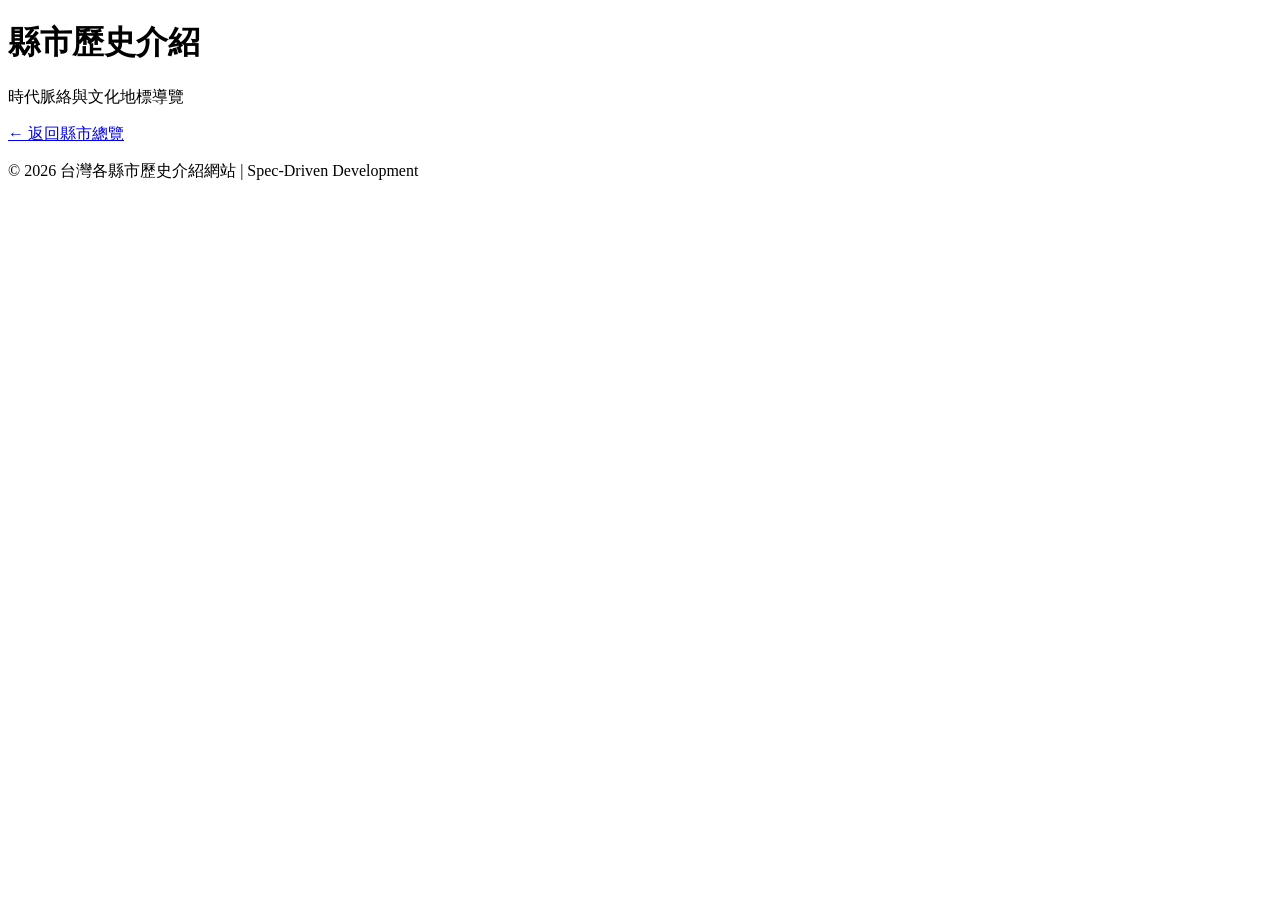
==== Taiwan-history/city.html @ e15242fa "Add files via upload" ====
<!DOCTYPE html>
<html lang="zh-Hant">
<head>
  <meta charset="UTF-8">
  <meta name="viewport" content="width=device-width, initial-scale=1.0">
  <title>縣市歷史詳情 - 台灣各縣市歷史介紹網站</title>
  <link rel="stylesheet" href="./css/style.css">
  <link href="https://fonts.googleapis.com/css2?family=Noto+Sans+TC:wght@400;500;700&family=Noto+Serif+TC:wght@600;700&display=swap" rel="stylesheet">
</head>
<body>
  <header>
    <h1 id="pageTitle">縣市歷史介紹</h1>
    <p id="pageSubtitle">時代脈絡與文化地標導覽</p>
  </header>

  <main class="container">
    <a href="index.html" class="back-link">&larr; 返回縣市總覽</a>

    <div id="cityContent">
      <!-- 動態載入詳細內容 -->
    </div>
  </main>

  <footer>
    <p>&copy; 2026 台灣各縣市歷史介紹網站 | Spec-Driven Development</p>
  </footer>

  <script src="./js/cities-data.js"></script>
  <script src="./js/app.js"></script>
</body>
</html>
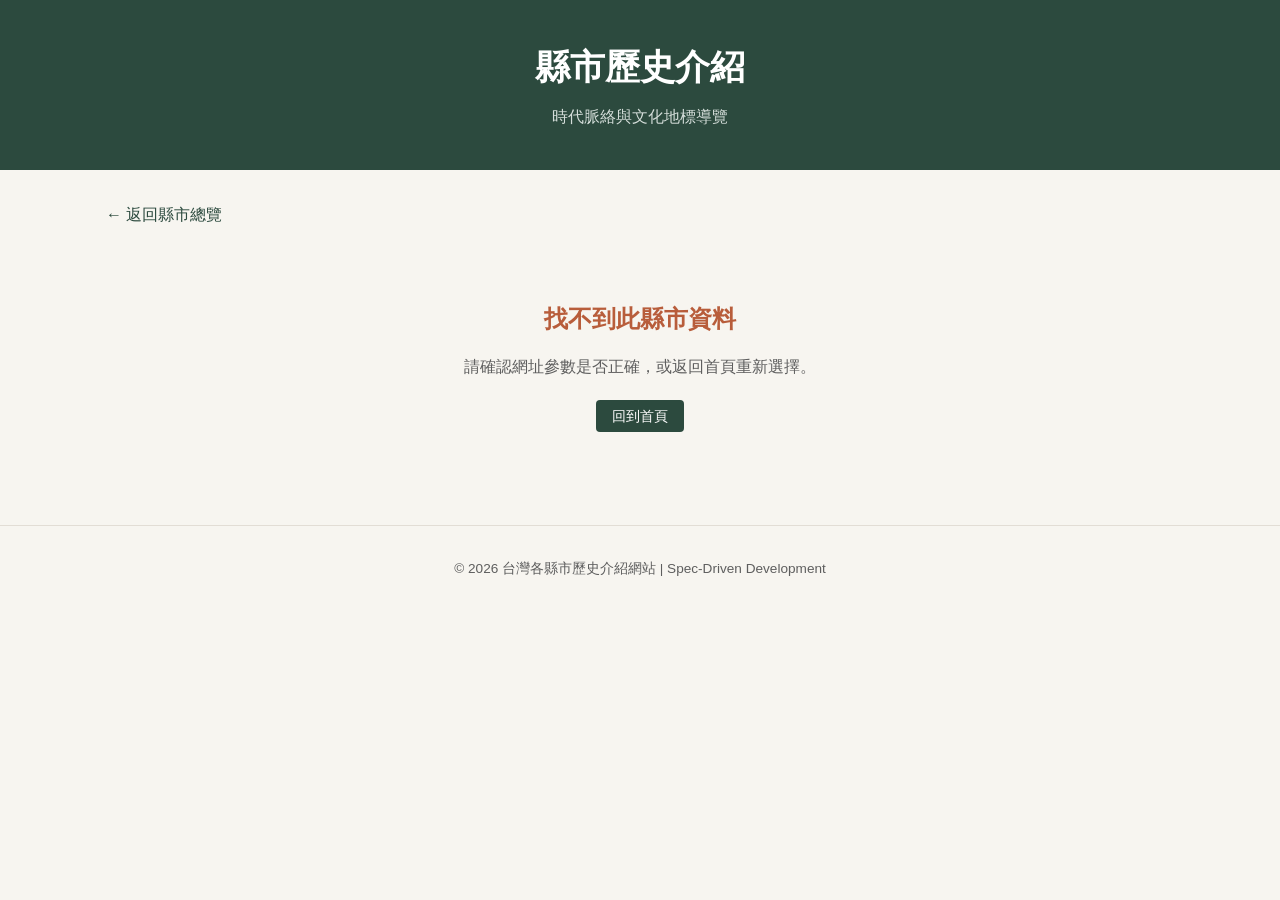
==== commit de011a4f: "Update city.html" ====
--- a/Taiwan-history/city.html
+++ b/Taiwan-history/city.html
@@ -4,7 +4,7 @@
   <meta charset="UTF-8">
   <meta name="viewport" content="width=device-width, initial-scale=1.0">
   <title>縣市歷史詳情 - 台灣各縣市歷史介紹網站</title>
-  <link rel="stylesheet" href="./css/style.css">
+  <link rel="stylesheet" href="./CSS/style.css">
   <link href="https://fonts.googleapis.com/css2?family=Noto+Sans+TC:wght@400;500;700&family=Noto+Serif+TC:wght@600;700&display=swap" rel="stylesheet">
 </head>
 <body>
@@ -25,7 +25,7 @@
     <p>&copy; 2026 台灣各縣市歷史介紹網站 | Spec-Driven Development</p>
   </footer>
 
-  <script src="./js/cities-data.js"></script>
-  <script src="./js/app.js"></script>
+  <script src="./JS/cities-data.js"></script>
+  <script src="./JS/app.js"></script>
 </body>
-</html>+</html>
--- a/Taiwan-history/CSS/style.css
+++ b/Taiwan-history/CSS/style.css
@@ -0,0 +1,208 @@
+:root {
+  --bg-main: #F7F5F0;
+  --bg-card: #FFFFFF;
+  --primary: #2C4A3E;
+  --accent: #B85D3B;
+  --text-main: #2B2B2B;
+  --text-muted: #5E5E5E;
+  --border-color: #E2DDD5;
+}
+
+* {
+  box-sizing: border-box;
+  margin: 0;
+  padding: 0;
+}
+
+body {
+  font-family: 'Noto Sans TC', sans-serif, system-ui;
+  background-color: var(--bg-main);
+  color: var(--text-main);
+  line-height: 1.6;
+}
+
+header {
+  background-color: var(--primary);
+  color: white;
+  padding: 2.5rem 1rem;
+  text-align: center;
+}
+
+header h1 {
+  font-family: 'Noto Serif TC', serif;
+  font-size: 2.2rem;
+  margin-bottom: 0.5rem;
+}
+
+header p {
+  color: #D4DDD9;
+  font-size: 1rem;
+}
+
+.container {
+  max-width: 1100px;
+  margin: 2rem auto;
+  padding: 0 1rem;
+}
+
+.filter-group {
+  display: flex;
+  gap: 0.5rem;
+  flex-wrap: wrap;
+  margin-bottom: 2rem;
+  justify-content: center;
+}
+
+.filter-btn {
+  background-color: var(--bg-card);
+  border: 1px solid var(--border-color);
+  padding: 0.5rem 1.2rem;
+  border-radius: 20px;
+  cursor: pointer;
+  font-size: 0.95rem;
+  color: var(--text-main);
+  transition: all 0.2s;
+}
+
+.filter-btn:hover, .filter-btn.active {
+  background-color: var(--primary);
+  color: white;
+  border-color: var(--primary);
+}
+
+.city-grid {
+  display: grid;
+  grid-template-columns: repeat(auto-fill, minmax(300px, 1fr));
+  gap: 1.5rem;
+}
+
+.city-card {
+  background-color: var(--bg-card);
+  border-radius: 8px;
+  border: 1px solid var(--border-color);
+  padding: 1.5rem;
+  box-shadow: 0 2px 8px rgba(0,0,0,0.04);
+  transition: transform 0.2s, box-shadow 0.2s;
+  display: flex;
+  flex-direction: column;
+  justify-content: space-between;
+}
+
+.city-card:hover {
+  transform: translateY(-3px);
+  box-shadow: 0 6px 16px rgba(0,0,0,0.08);
+}
+
+.city-header {
+  display: flex;
+  justify-content: space-between;
+  align-items: baseline;
+  margin-bottom: 0.75rem;
+}
+
+.city-card h3 {
+  font-family: 'Noto Serif TC', serif;
+  font-size: 1.5rem;
+  color: var(--primary);
+}
+
+.region-badge {
+  background-color: #E8EDE9;
+  color: var(--primary);
+  font-size: 0.8rem;
+  padding: 0.2rem 0.6rem;
+  border-radius: 4px;
+  font-weight: 500;
+}
+
+.era-tag {
+  font-size: 0.85rem;
+  color: var(--accent);
+  font-weight: bold;
+  margin-bottom: 0.75rem;
+}
+
+.city-card p {
+  color: var(--text-muted);
+  font-size: 0.95rem;
+  margin-bottom: 1.2rem;
+  display: -webkit-box;
+  -webkit-line-clamp: 3;
+  -webkit-box-orient: vertical;
+  overflow: hidden;
+}
+
+.detail-btn {
+  align-self: flex-start;
+  text-decoration: none;
+  color: white;
+  background-color: var(--primary);
+  padding: 0.5rem 1rem;
+  border-radius: 4px;
+  font-size: 0.9rem;
+  transition: background-color 0.2s;
+}
+
+.detail-btn:hover {
+  background-color: #1E332B;
+}
+
+/* Detail page styles */
+.back-link {
+  display: inline-block;
+  margin-bottom: 1.5rem;
+  color: var(--primary);
+  text-decoration: none;
+  font-weight: 500;
+}
+
+.back-link:hover {
+  text-decoration: underline;
+}
+
+.detail-header {
+  background-color: var(--bg-card);
+  padding: 2rem;
+  border-radius: 8px;
+  border: 1px solid var(--border-color);
+  margin-bottom: 2rem;
+}
+
+.section-title {
+  font-family: 'Noto Serif TC', serif;
+  font-size: 1.5rem;
+  color: var(--primary);
+  margin: 2rem 0 1rem 0;
+  padding-bottom: 0.5rem;
+  border-bottom: 2px solid var(--border-color);
+}
+
+.timeline-item, .landmark-item {
+  background-color: var(--bg-card);
+  padding: 1.2rem;
+  border-radius: 6px;
+  border: 1px solid var(--border-color);
+  margin-bottom: 1rem;
+}
+
+.timeline-period {
+  font-size: 0.85rem;
+  color: var(--accent);
+  font-weight: bold;
+  margin-bottom: 0.3rem;
+}
+
+.timeline-item h4, .landmark-item h4 {
+  font-size: 1.15rem;
+  color: var(--primary);
+  margin-bottom: 0.4rem;
+}
+
+footer {
+  text-align: center;
+  padding: 2rem;
+  color: var(--text-muted);
+  font-size: 0.85rem;
+  border-top: 1px solid var(--border-color);
+  margin-top: 3rem;
+}
